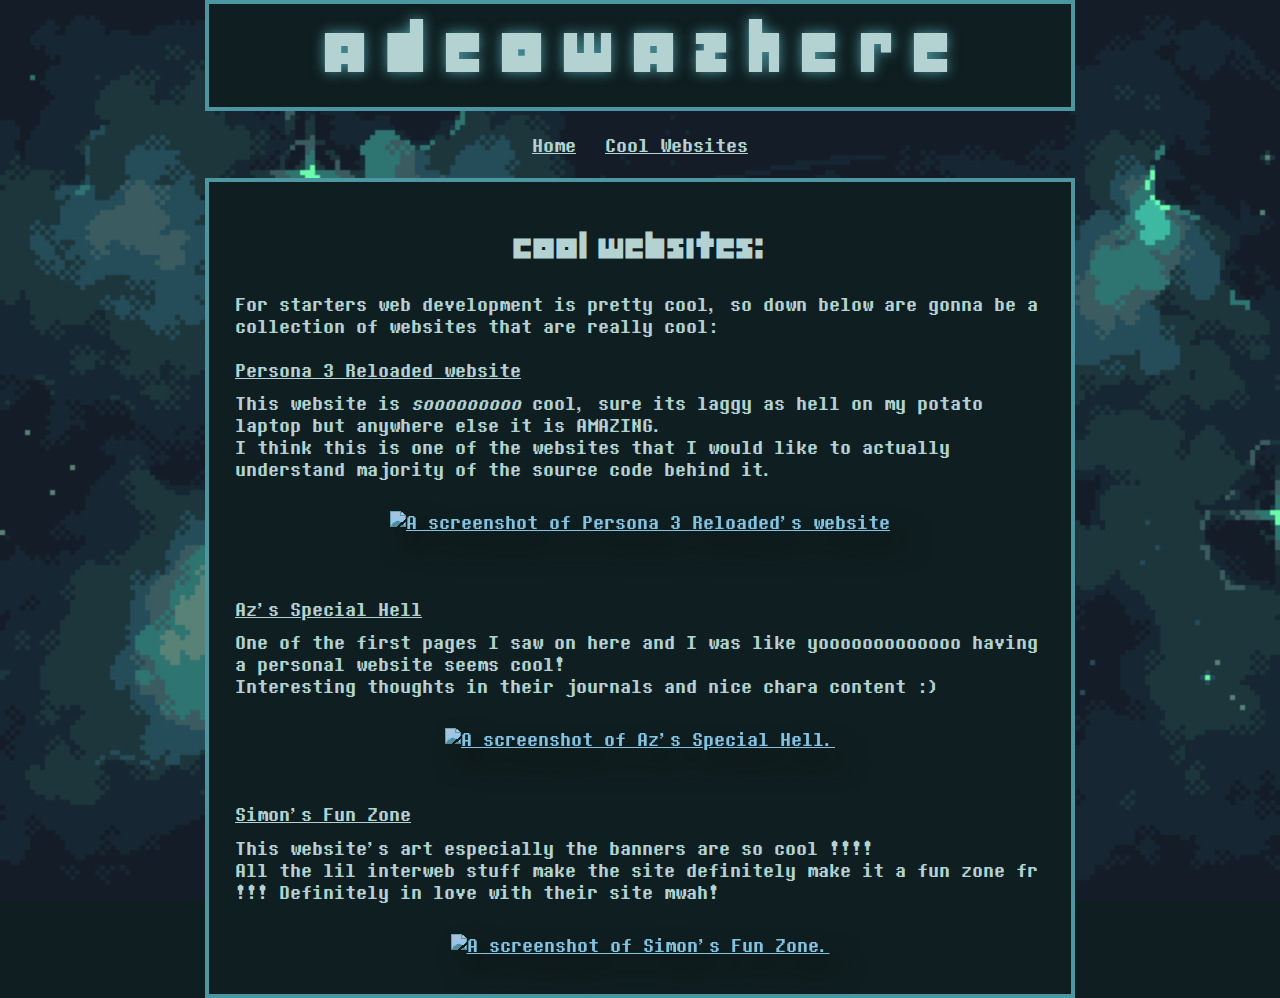
==== cool_websites.html @ b7369834 "Changed name of Interests page to Cool Websites" ====
<!DOCTYPE html>
<html lang="en">
<head>
    <meta charset="UTF-8">
    <meta name="viewport" content="width=device-width, initial-scale=1.0">
    <title>adeo's interests</title>
    <link href="/style.css" rel="stylesheet" type="text/css" media="all">
</head>
<body>
    <nav>
        <header>
            <h1>a d e o w a z h e r e</h1>
        </header>
        <div id="nav-links">
            <a href="/index.html">Home</a> <a href="/cool_websites.html">Cool Websites</a>
        </div>
    </nav>
    <main>
        <h1>cool websites: </h1>
        <p>
            For starters web development is pretty cool, so down below are gonna be a collection of websites that are really cool: <br>
            <br>
            <a href="https://p3re.jp" target="_blank" class="header-links">Persona 3 Reloaded website</a><br>
            This website is <i>sooooooooo</i> cool, sure its laggy as hell on my potato laptop but anywhere else it is AMAZING.<br>
            I think this is one of the websites that I would like to actually understand majority of the source code behind it.<br>
        </p>
        <a href="https://p3re.jp" target="_blank" class="header-links">
            <img src="https://cdn.discordapp.com/attachments/1102951599955005520/1133376622515454052/p3reloaded_website.png" alt="A screenshot of Persona 3 Reloaded's website">
        </a>
        <p>
            <br>
            <a href="https://fallenhuman.neocities.org" target="_blank" class="header-links">Az's Special Hell</a><br>
            One of the first pages I saw on here and I was like yooooooooooooo having a personal website seems cool!<br>
            Interesting thoughts in their journals and nice chara content :&#41;<br>
        </p>
        <a href="https://fallenhuman.neocities.org" target="_blank">
            <img src="https://cdn.discordapp.com/attachments/1102951599955005520/1133380746107682866/fallenhuman_website.png" alt="A screenshot of Az's Special Hell.">
        </a>
        <p>
            <br>
            <a href="https://possum1827.neocities.org" target="_blank" class="header-links">Simon's Fun Zone</a><br>
            This website's art especially the banners are so cool !!!!<br> 
            All the lil interweb stuff make the site definitely make it a fun zone fr !!! Definitely in love with their site mwah!<br>
        </p>
        <a href="https://possum1827.neocities.org" target="_blank">
            <img src="https://cdn.discordapp.com/attachments/1102951599955005520/1133385141553729587/possum1827_website.png" alt="A screenshot of Simon's Fun Zone.">
        </a>
    </main>
</body>
</html>
---- style.css ----
:root {
  --transparent: rgba(0, 0, 0, 0);
  --primary-colour: rgb(75, 150, 160);
  --secondary-colour: rgb(15, 30, 32);
  --text-colour: rgb(180, 210, 210);
  --shadow-colour: rgb(12, 14, 14);
}

@font-face {
  font-family: DLTRN Mono;
  src: url(/fonts/deltarune.ttf);
}

@font-face {
  font-family: DTM Mono;
  src: url(/fonts/DTM-Mono.otf);
}

@keyframes floating {
  0% {
    transform: translate(0, -0.75vh);
  }
  50% {
    transform: translate(0, 0.75vh);
  }
  100% {
    transform: translate(0, -0.75vh);
  }
}

body {
  display: flex;
  flex-direction: column;
  align-items: center;
  margin: 0px;
  font-size: 1.15rem;
  text-align: center;
  font-family: DTM Mono;
  color: var(--text-colour);
  background-image: url(/images/test_bg1.png);
  background-attachment: fixed;
  background-position: center;
  background-repeat: no-repeat;
  background-size: cover;
  background-color: var(--secondary-colour);
}

nav {
  z-index: 999;
}

header {
  width: 90vmin;
  padding: 1.25vw 2vw;
  align-self: center;
  font-size: 2.75vw;
  background-color: var(--secondary-colour);
  border: 0.25rem solid var(--primary-colour);
  text-shadow: 0px 0px 1vmax var(--primary-colour);
}

nav header h1 {
  margin: 0px
}

#nav-links {
  padding: 2.5vmin;
}

#nav-links a {
  padding: 1vmin;
}

#floating-adeo {
  filter: sepia(0) brightness(100%) contrast(100%) saturate(100%) hue-rotate(0deg) 
          drop-shadow(1.5vmax 1.5vmax 0.5vmax var(--shadow-colour));
  animation: floating 5s infinite;
}

#floating-adeo:hover {
  max-width: 70vmin;
}

main {
  width: 90vmin;
  height: auto;
  padding: 2vw;
  align-items: center;
  background-color: var(--secondary-colour);
  border: 0.25rem solid var(--primary-colour);
}

h1 {
  font-family: DLTRN Mono;
}

.header-links {
  display: inline-block;
  margin-bottom: 1.25vh;
}

p {
  width: clamp(45ch, auto, 75ch);
  text-align: left;
}

.notes {
  font-size: 0.9rem;
  font-family: 'Courier New', Courier, monospace;
  font-style: italic;
}

a, a:visited, a:active, a:link {
  color: inherit;
}

img {
  max-width: 70vmin;
  margin: 1vw;
  object-fit: contain;
  image-rendering: pixelated;
  filter: sepia(1) brightness(80%) contrast(85%) saturate(180%) hue-rotate(145deg)
          drop-shadow(1.25vmax 1.25vmax 1vmax var(--shadow-colour));
  transition: max-width 1s;
}

img:hover {
  filter: sepia(0) brightness(100%) contrast(100%) saturate(100%) hue-rotate(0deg) 
          drop-shadow(1.25vmax 1.25vmax 1vmax var(--shadow-colour));
  max-width: 75vmin;
}

::-webkit-scrollbar {
  border: solid var(--primary-colour) 0.25rem;
}

::-webkit-scrollbar {
  width: 1.5vw
}

::-webkit-scrollbar-thumb {
  background: var(--primary-colour)
}
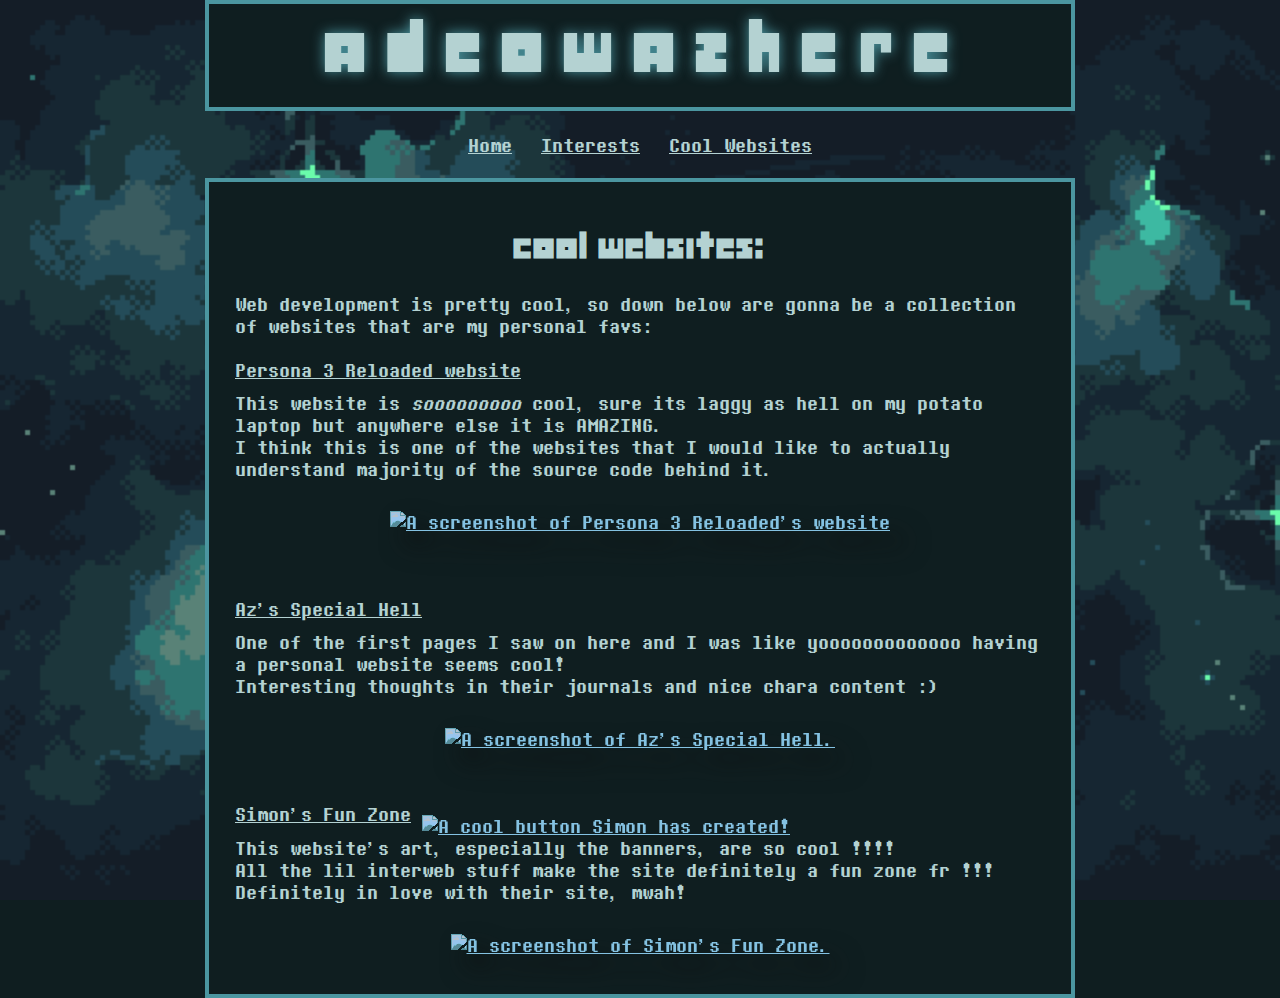
==== commit a005f427: "Started the new Interests section" ====
--- a/cool_websites.html
+++ b/cool_websites.html
@@ -3,7 +3,7 @@
 <head>
     <meta charset="UTF-8">
     <meta name="viewport" content="width=device-width, initial-scale=1.0">
-    <title>adeo's interests</title>
+    <title>adeo's favourite websites</title>
     <link href="/style.css" rel="stylesheet" type="text/css" media="all">
 </head>
 <body>
@@ -12,13 +12,13 @@
             <h1>a d e o w a z h e r e</h1>
         </header>
         <div id="nav-links">
-            <a href="/index.html">Home</a> <a href="/cool_websites.html">Cool Websites</a>
+            <a href="/index.html">Home</a> <a href="/interests.html">Interests</a> <a href="/cool_websites.html">Cool Websites</a>
         </div>
     </nav>
     <main>
         <h1>cool websites: </h1>
         <p>
-            For starters web development is pretty cool, so down below are gonna be a collection of websites that are really cool: <br>
+            Web development is pretty cool, so down below are gonna be a collection of websites that are my personal favs: <br>
             <br>
             <a href="https://p3re.jp" target="_blank" class="header-links">Persona 3 Reloaded website</a><br>
             This website is <i>sooooooooo</i> cool, sure its laggy as hell on my potato laptop but anywhere else it is AMAZING.<br>
@@ -38,9 +38,12 @@
         </a>
         <p>
             <br>
-            <a href="https://possum1827.neocities.org" target="_blank" class="header-links">Simon's Fun Zone</a><br>
-            This website's art especially the banners are so cool !!!!<br> 
-            All the lil interweb stuff make the site definitely make it a fun zone fr !!! Definitely in love with their site mwah!<br>
+            <a href="https://possum1827.neocities.org" target="_blank" class="header-links">Simon's Fun Zone</a>
+            <a href="https://possum1827.neocities.org/" class="header-links" target="_blank">
+                <img src="https://possum1827.neocities.org/me%20when%20assets/simonsfunzone.gif" id="simons-button" alt="A cool button Simon has created!">
+            </a><br>
+            This website's art, especially the banners, are so cool !!!!<br> 
+            All the lil interweb stuff make the site definitely a fun zone fr !!! Definitely in love with their site, mwah!<br>
         </p>
         <a href="https://possum1827.neocities.org" target="_blank">
             <img src="https://cdn.discordapp.com/attachments/1102951599955005520/1133385141553729587/possum1827_website.png" alt="A screenshot of Simon's Fun Zone.">
--- a/style.css
+++ b/style.css
@@ -130,6 +130,19 @@
   max-width: 75vmin;
 }
 
+#simons-button, #simons-button:hover {
+  position: relative;
+  top: 1.25vh;
+  margin: 0px;
+  filter: sepia(1) brightness(80%) contrast(85%) saturate(180%) hue-rotate(145deg)
+          drop-shadow(0px 0px 0px var(--shadow-colour));
+}
+
+#simons-button:hover {
+  filter: sepia(0) brightness(100%) contrast(100%) saturate(100%) hue-rotate(0deg) 
+          drop-shadow(0px 0px 0px var(--shadow-colour));
+}
+
 ::-webkit-scrollbar {
   border: solid var(--primary-colour) 0.25rem;
 }
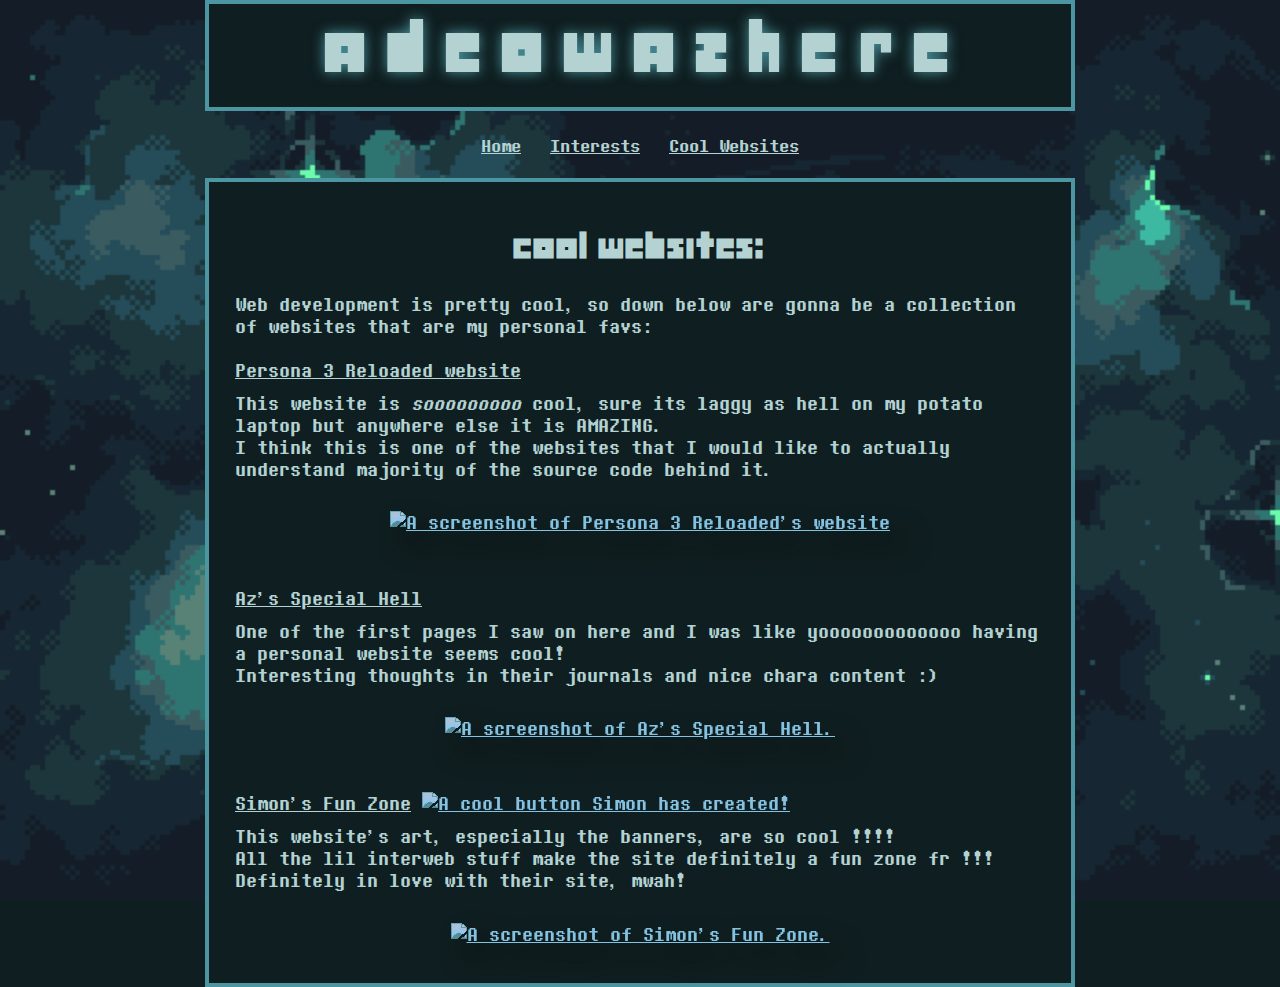
==== commit 9932df10: "Fixed link sizing" ====
--- a/cool_websites.html
+++ b/cool_websites.html
@@ -20,16 +20,16 @@
         <p>
             Web development is pretty cool, so down below are gonna be a collection of websites that are my personal favs: <br>
             <br>
-            <a href="https://p3re.jp" target="_blank" class="header-links">Persona 3 Reloaded website</a><br>
+            <a href="https://p3re.jp" target="_blank" class="title-links">Persona 3 Reloaded website</a><br>
             This website is <i>sooooooooo</i> cool, sure its laggy as hell on my potato laptop but anywhere else it is AMAZING.<br>
             I think this is one of the websites that I would like to actually understand majority of the source code behind it.<br>
         </p>
-        <a href="https://p3re.jp" target="_blank" class="header-links">
+        <a href="https://p3re.jp" target="_blank">
             <img src="https://cdn.discordapp.com/attachments/1102951599955005520/1133376622515454052/p3reloaded_website.png" alt="A screenshot of Persona 3 Reloaded's website">
         </a>
         <p>
             <br>
-            <a href="https://fallenhuman.neocities.org" target="_blank" class="header-links">Az's Special Hell</a><br>
+            <a href="https://fallenhuman.neocities.org" target="_blank" class="title-links">Az's Special Hell</a><br>
             One of the first pages I saw on here and I was like yooooooooooooo having a personal website seems cool!<br>
             Interesting thoughts in their journals and nice chara content :&#41;<br>
         </p>
@@ -38,8 +38,8 @@
         </a>
         <p>
             <br>
-            <a href="https://possum1827.neocities.org" target="_blank" class="header-links">Simon's Fun Zone</a>
-            <a href="https://possum1827.neocities.org/" class="header-links" target="_blank">
+            <a href="https://possum1827.neocities.org" target="_blank" class="title-links">Simon's Fun Zone</a>
+            <a href="https://possum1827.neocities.org/" target="_blank">
                 <img src="https://possum1827.neocities.org/me%20when%20assets/simonsfunzone.gif" id="simons-button" alt="A cool button Simon has created!">
             </a><br>
             This website's art, especially the banners, are so cool !!!!<br> 
--- a/style.css
+++ b/style.css
@@ -33,7 +33,7 @@
   flex-direction: column;
   align-items: center;
   margin: 0px;
-  font-size: 1.15rem;
+  font-size: 1.15em;
   text-align: center;
   font-family: DTM Mono;
   color: var(--text-colour);
@@ -69,6 +69,7 @@
 
 #nav-links a {
   padding: 1vmin;
+  font-size: 1.35vmax;
 }
 
 #floating-adeo {
@@ -84,7 +85,7 @@
 main {
   width: 90vmin;
   height: auto;
-  padding: 2vw;
+  padding: 2vmax;
   align-items: center;
   background-color: var(--secondary-colour);
   border: 0.25rem solid var(--primary-colour);
@@ -94,7 +95,7 @@
   font-family: DLTRN Mono;
 }
 
-.header-links {
+.title-links {
   display: inline-block;
   margin-bottom: 1.25vh;
 }
@@ -105,7 +106,7 @@
 }
 
 .notes {
-  font-size: 0.9rem;
+  font-size: 0.9em;
   font-family: 'Courier New', Courier, monospace;
   font-style: italic;
 }
@@ -130,9 +131,7 @@
   max-width: 75vmin;
 }
 
-#simons-button, #simons-button:hover {
-  position: relative;
-  top: 1.25vh;
+#simons-button {
   margin: 0px;
   filter: sepia(1) brightness(80%) contrast(85%) saturate(180%) hue-rotate(145deg)
           drop-shadow(0px 0px 0px var(--shadow-colour));
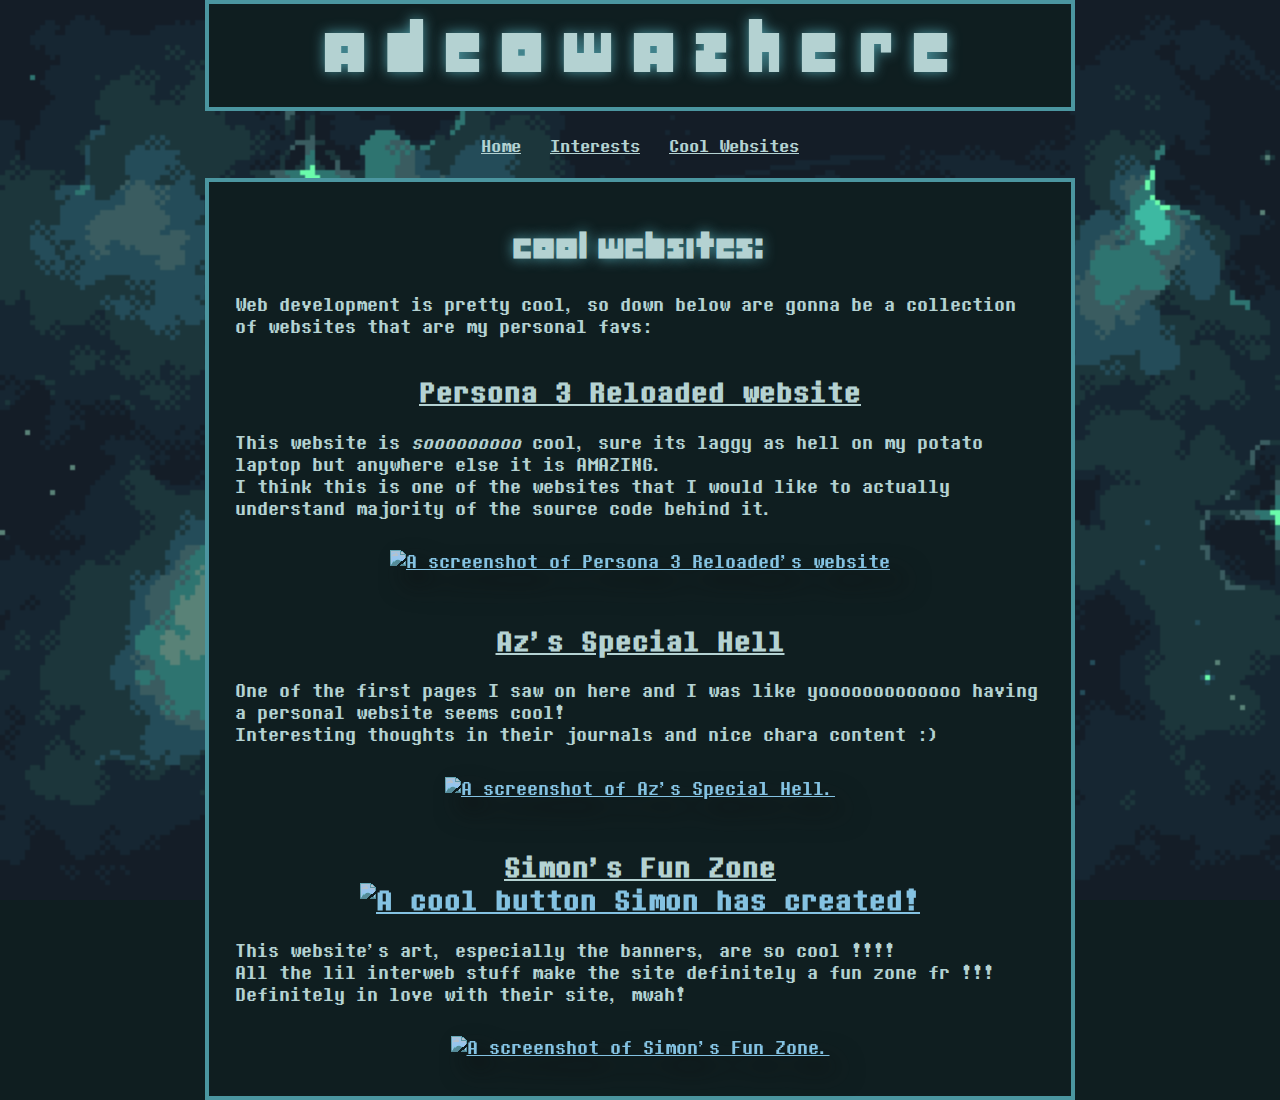
==== commit f5d68c4d: "Changed the format of Cool Websites page" ====
--- a/cool_websites.html
+++ b/cool_websites.html
@@ -19,29 +19,34 @@
         <h1>cool websites: </h1>
         <p>
             Web development is pretty cool, so down below are gonna be a collection of websites that are my personal favs: <br>
-            <br>
-            <a href="https://p3re.jp" target="_blank" class="title-links">Persona 3 Reloaded website</a><br>
+        </p>
+        <h2>
+            <a href="https://p3re.jp" target="_blank">Persona 3 Reloaded website</a><br>
+        </h2>
+        <p>
             This website is <i>sooooooooo</i> cool, sure its laggy as hell on my potato laptop but anywhere else it is AMAZING.<br>
             I think this is one of the websites that I would like to actually understand majority of the source code behind it.<br>
         </p>
         <a href="https://p3re.jp" target="_blank">
             <img src="https://cdn.discordapp.com/attachments/1102951599955005520/1133376622515454052/p3reloaded_website.png" alt="A screenshot of Persona 3 Reloaded's website">
         </a>
+        <h2>
+            <a href="https://fallenhuman.neocities.org" target="_blank">Az's Special Hell</a><br>
+        </h2>
         <p>
-            <br>
-            <a href="https://fallenhuman.neocities.org" target="_blank" class="title-links">Az's Special Hell</a><br>
             One of the first pages I saw on here and I was like yooooooooooooo having a personal website seems cool!<br>
             Interesting thoughts in their journals and nice chara content :&#41;<br>
         </p>
         <a href="https://fallenhuman.neocities.org" target="_blank">
             <img src="https://cdn.discordapp.com/attachments/1102951599955005520/1133380746107682866/fallenhuman_website.png" alt="A screenshot of Az's Special Hell.">
         </a>
-        <p>
-            <br>
-            <a href="https://possum1827.neocities.org" target="_blank" class="title-links">Simon's Fun Zone</a>
+        <h2>
+            <a href="https://possum1827.neocities.org" target="_blank">Simon's Fun Zone</a>
             <a href="https://possum1827.neocities.org/" target="_blank">
                 <img src="https://possum1827.neocities.org/me%20when%20assets/simonsfunzone.gif" id="simons-button" alt="A cool button Simon has created!">
             </a><br>
+        </h2>
+        <p>
             This website's art, especially the banners, are so cool !!!!<br> 
             All the lil interweb stuff make the site definitely a fun zone fr !!! Definitely in love with their site, mwah!<br>
         </p>
--- a/style.css
+++ b/style.css
@@ -56,7 +56,6 @@
   font-size: 2.75vw;
   background-color: var(--secondary-colour);
   border: 0.25rem solid var(--primary-colour);
-  text-shadow: 0px 0px 1vmax var(--primary-colour);
 }
 
 nav header h1 {
@@ -93,6 +92,11 @@
 
 h1 {
   font-family: DLTRN Mono;
+  text-shadow: 0px 0px 1vmax var(--primary-colour);
+}
+
+h2 {
+  margin-top: 3vmax;
 }
 
 .title-links {
@@ -107,6 +111,7 @@
 
 .notes {
   font-size: 0.9em;
+  text-align: center;
   font-family: 'Courier New', Courier, monospace;
   font-style: italic;
 }
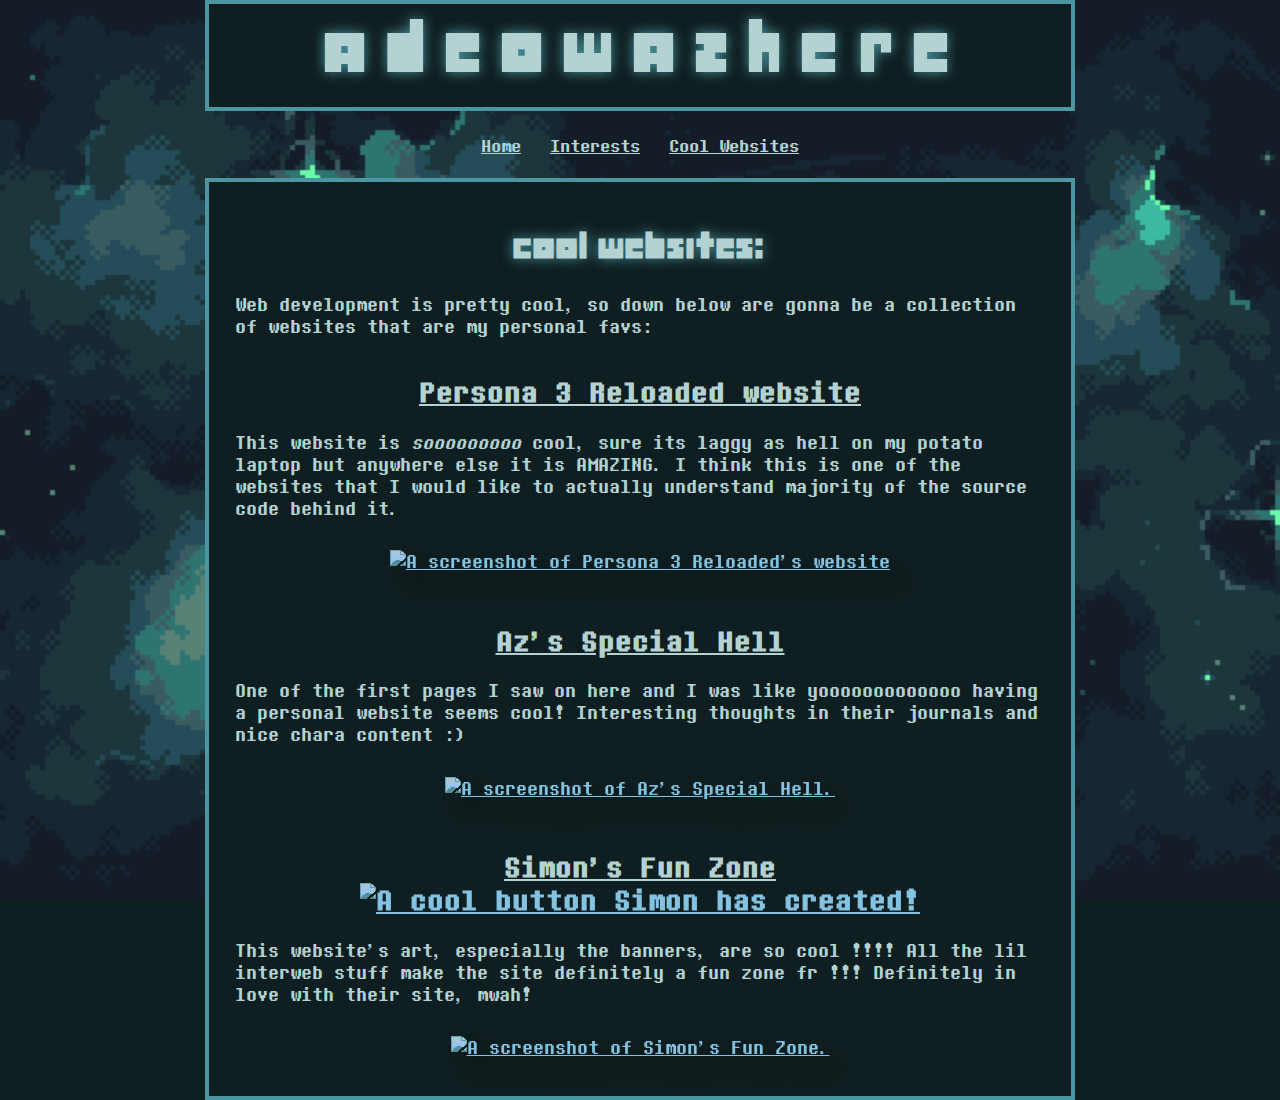
==== commit a0fabdb4: "Removed unecessary breaks in text" ====
--- a/cool_websites.html
+++ b/cool_websites.html
@@ -18,24 +18,24 @@
     <main>
         <h1>cool websites: </h1>
         <p>
-            Web development is pretty cool, so down below are gonna be a collection of websites that are my personal favs: <br>
+            Web development is pretty cool, so down below are gonna be a collection of websites that are my personal favs: 
         </p>
         <h2>
-            <a href="https://p3re.jp" target="_blank">Persona 3 Reloaded website</a><br>
+            <a href="https://p3re.jp" target="_blank">Persona 3 Reloaded website</a>
         </h2>
         <p>
-            This website is <i>sooooooooo</i> cool, sure its laggy as hell on my potato laptop but anywhere else it is AMAZING.<br>
-            I think this is one of the websites that I would like to actually understand majority of the source code behind it.<br>
+            This website is <i>sooooooooo</i> cool, sure its laggy as hell on my potato laptop but anywhere else it is AMAZING.
+            I think this is one of the websites that I would like to actually understand majority of the source code behind it.
         </p>
         <a href="https://p3re.jp" target="_blank">
             <img src="https://cdn.discordapp.com/attachments/1102951599955005520/1133376622515454052/p3reloaded_website.png" alt="A screenshot of Persona 3 Reloaded's website">
         </a>
         <h2>
-            <a href="https://fallenhuman.neocities.org" target="_blank">Az's Special Hell</a><br>
+            <a href="https://fallenhuman.neocities.org" target="_blank">Az's Special Hell</a>
         </h2>
         <p>
-            One of the first pages I saw on here and I was like yooooooooooooo having a personal website seems cool!<br>
-            Interesting thoughts in their journals and nice chara content :&#41;<br>
+            One of the first pages I saw on here and I was like yooooooooooooo having a personal website seems cool!
+            Interesting thoughts in their journals and nice chara content :&#41;
         </p>
         <a href="https://fallenhuman.neocities.org" target="_blank">
             <img src="https://cdn.discordapp.com/attachments/1102951599955005520/1133380746107682866/fallenhuman_website.png" alt="A screenshot of Az's Special Hell.">
@@ -44,11 +44,11 @@
             <a href="https://possum1827.neocities.org" target="_blank">Simon's Fun Zone</a>
             <a href="https://possum1827.neocities.org/" target="_blank">
                 <img src="https://possum1827.neocities.org/me%20when%20assets/simonsfunzone.gif" id="simons-button" alt="A cool button Simon has created!">
-            </a><br>
+            </a>
         </h2>
         <p>
-            This website's art, especially the banners, are so cool !!!!<br> 
-            All the lil interweb stuff make the site definitely a fun zone fr !!! Definitely in love with their site, mwah!<br>
+            This website's art, especially the banners, are so cool !!!! 
+            All the lil interweb stuff make the site definitely a fun zone fr !!! Definitely in love with their site, mwah!
         </p>
         <a href="https://possum1827.neocities.org" target="_blank">
             <img src="https://cdn.discordapp.com/attachments/1102951599955005520/1133385141553729587/possum1827_website.png" alt="A screenshot of Simon's Fun Zone.">
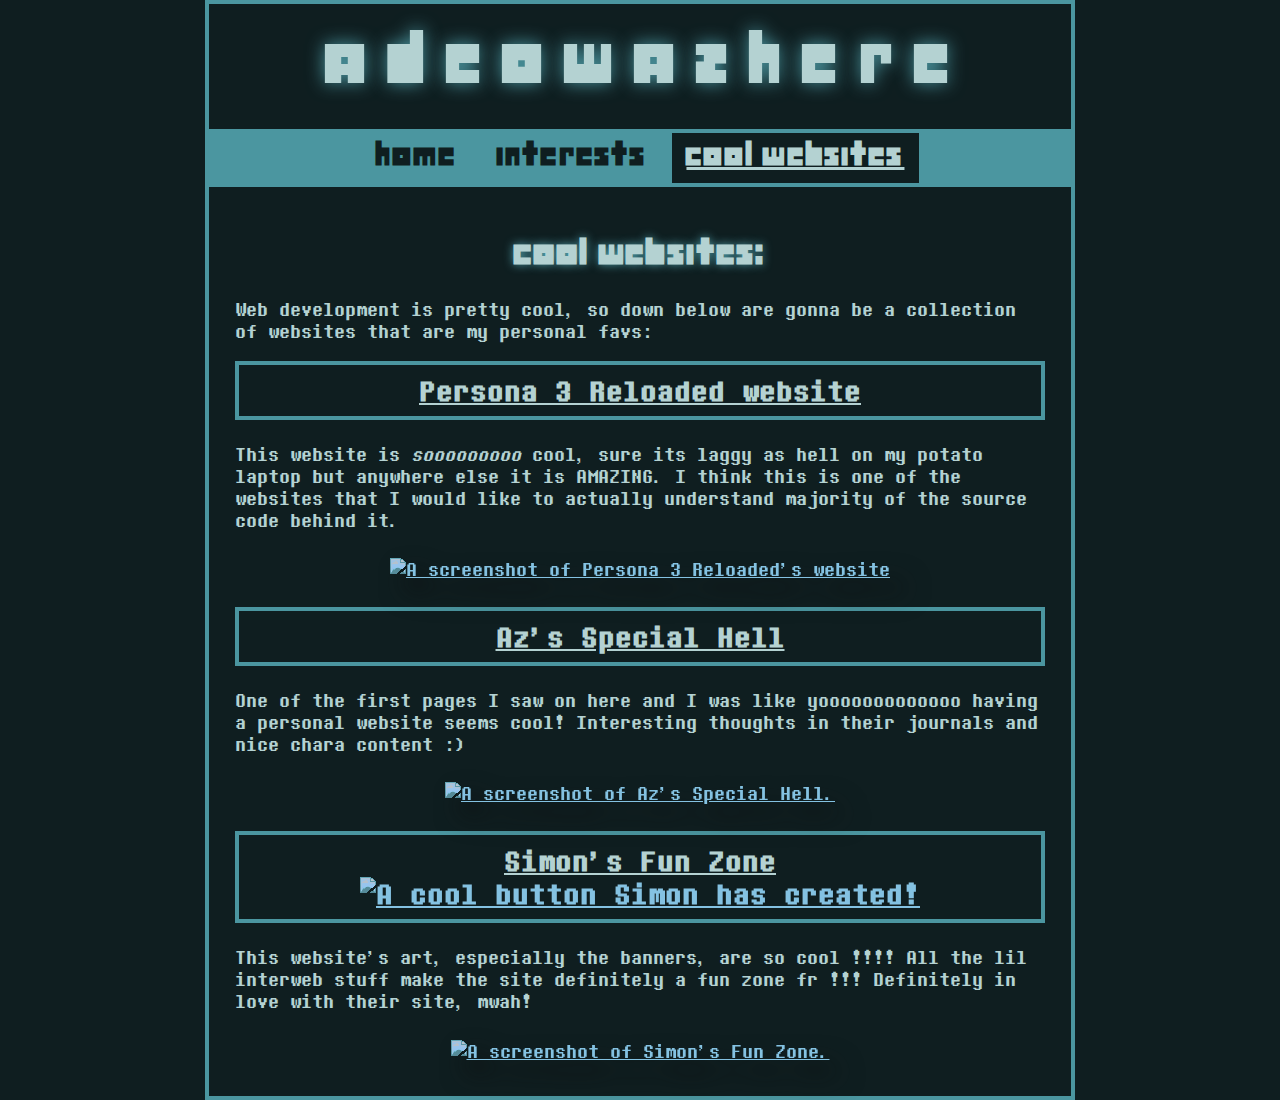
==== commit 1a193a46: "Added background then edited navbar" ====
--- a/cool_websites.html
+++ b/cool_websites.html
@@ -12,7 +12,7 @@
             <h1>a d e o w a z h e r e</h1>
         </header>
         <div id="nav-links">
-            <a href="/index.html">Home</a> <a href="/interests.html">Interests</a> <a href="/cool_websites.html">Cool Websites</a>
+            <a href="/index.html">Home</a> <a href="/interests.html">Interests</a> <a href="/cool_websites.html" id="current-page">Cool Websites</a>
         </div>
     </nav>
     <main>
--- a/style.css
+++ b/style.css
@@ -16,15 +16,27 @@
   src: url(/fonts/DTM-Mono.otf);
 }
 
+@keyframes currentPage {
+  0% {
+    color: var(--secondary-colour);
+    background-color: var(--primary-colour);
+  }
+
+  100% {
+    color: var(--text-colour);
+    background-color: var(--secondary-colour);
+  }
+}
+
 @keyframes floating {
   0% {
-    transform: translate(0, -0.75vh);
+    transform: translate(0, -1vh);
   }
   50% {
-    transform: translate(0, 0.75vh);
+    transform: translate(0, 1vh);
   }
   100% {
-    transform: translate(0, -0.75vh);
+    transform: translate(0, -1vh);
   }
 }
 
@@ -37,11 +49,11 @@
   text-align: center;
   font-family: DTM Mono;
   color: var(--text-colour);
-  background-image: url(/images/test_bg1.png);
-  background-attachment: fixed;
-  background-position: center;
+  background-image: url(/images/test_bg-min.png);
   background-repeat: no-repeat;
   background-size: cover;
+  background-position: center;
+  background-attachment: fixed;
   background-color: var(--secondary-colour);
 }
 
@@ -51,7 +63,7 @@
 
 header {
   width: 90vmin;
-  padding: 1.25vw 2vw;
+  padding: 3vh 2vw;
   align-self: center;
   font-size: 2.75vw;
   background-color: var(--secondary-colour);
@@ -63,12 +75,36 @@
 }
 
 #nav-links {
-  padding: 2.5vmin;
+  overflow: hidden;
+  width: 90vmin;
+  padding: 0.5em 2vw;
+  align-self: center;
+  background-color: var(--primary-colour);
+  border: 0.25rem solid var(--primary-colour);
+  border-bottom: none;
+  border-top: none;
 }
 
 #nav-links a {
-  padding: 1vmin;
-  font-size: 1.35vmax;
+  padding: 0.45em;
+  text-align: center;
+  font-size: 1.75em;
+  font-weight: bold;
+  font-family: DLTRN Mono;
+  color: var(--secondary-colour);
+  text-decoration-color: var(--transparent);
+  transition: text-decoration-color 0.25s;
+}
+
+#nav-links a:hover {
+  text-decoration-color: var(--secondary-colour);
+}
+
+#nav-links #current-page {
+  color: var(--text-colour);
+  background-color: var(--secondary-colour);
+  text-decoration: underline;
+  animation: currentPage 1s forwards;
 }
 
 #floating-adeo {
@@ -84,7 +120,7 @@
 main {
   width: 90vmin;
   height: auto;
-  padding: 2vmax;
+  padding: 2vw;
   align-items: center;
   background-color: var(--secondary-colour);
   border: 0.25rem solid var(--primary-colour);
@@ -92,16 +128,13 @@
 
 h1 {
   font-family: DLTRN Mono;
-  text-shadow: 0px 0px 1vmax var(--primary-colour);
+  text-shadow: 0px 0px 0.25em var(--primary-colour);
 }
 
 h2 {
-  margin-top: 3vmax;
-}
-
-.title-links {
-  display: inline-block;
-  margin-bottom: 1.25vh;
+  padding: 1vh;
+  margin-top: 2vh;
+  border: 0.25rem solid var(--primary-colour);
 }
 
 p {
@@ -122,7 +155,7 @@
 
 img {
   max-width: 70vmin;
-  margin: 1vw;
+  margin: 1vh;
   object-fit: contain;
   image-rendering: pixelated;
   filter: sepia(1) brightness(80%) contrast(85%) saturate(180%) hue-rotate(145deg)
@@ -147,6 +180,10 @@
           drop-shadow(0px 0px 0px var(--shadow-colour));
 }
 
+::selection {
+  background-color: var(--primary-colour);
+}
+
 ::-webkit-scrollbar {
   border: solid var(--primary-colour) 0.25rem;
 }
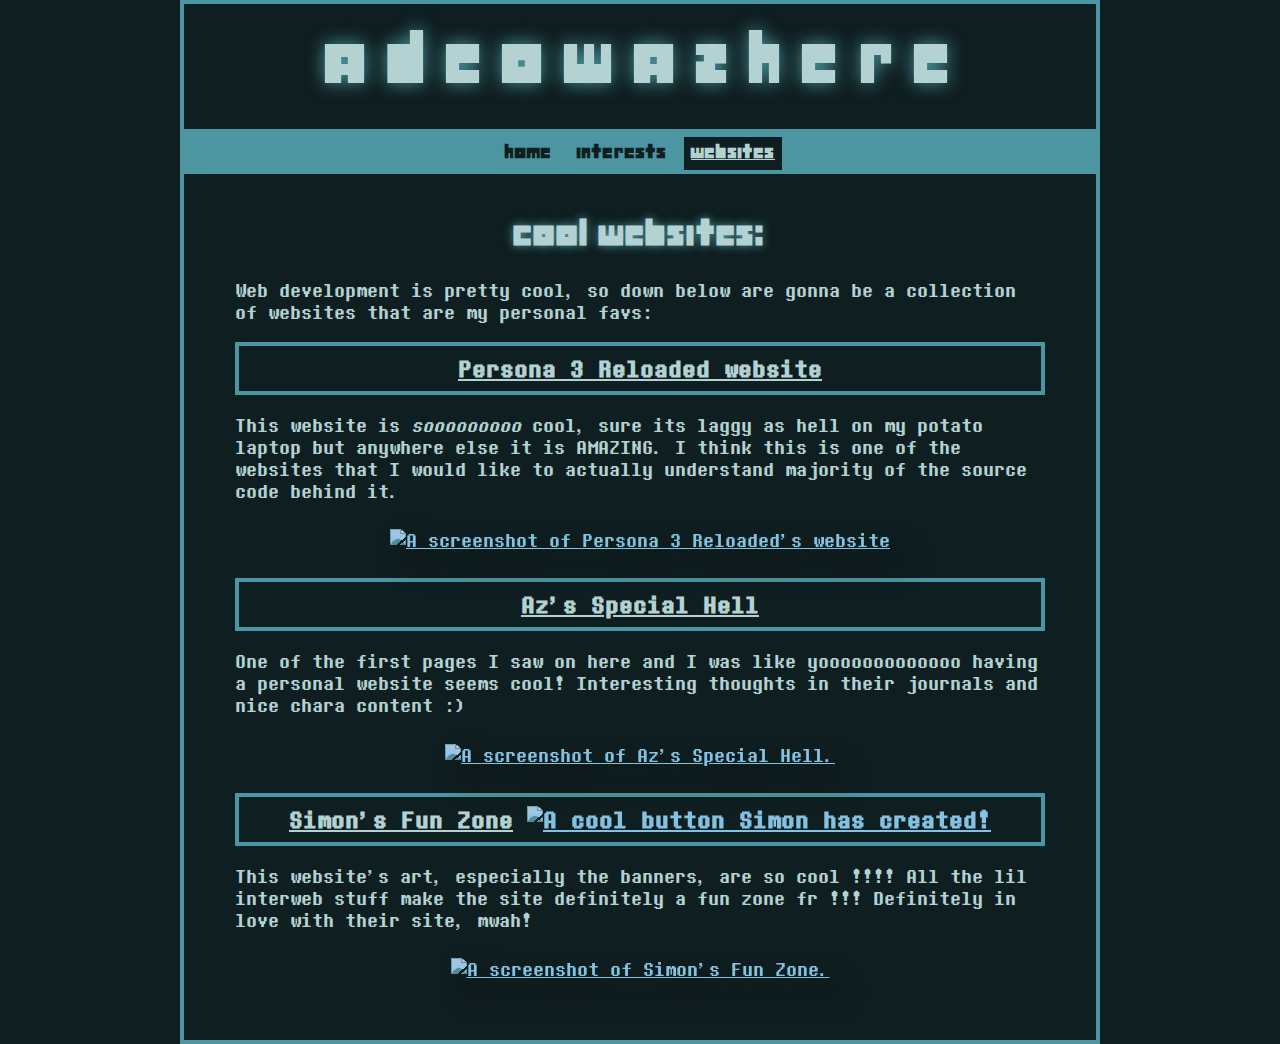
==== commit 808680e4: "Minor tweaks" ====
--- a/cool_websites.html
+++ b/cool_websites.html
@@ -12,7 +12,7 @@
             <h1>a d e o w a z h e r e</h1>
         </header>
         <div id="nav-links">
-            <a href="/index.html">Home</a> <a href="/interests.html">Interests</a> <a href="/cool_websites.html" id="current-page">Cool Websites</a>
+            <a href="/index.html">Home</a> <a href="/interests.html">Interests</a> <a href="/cool_websites.html" id="current-page">Websites</a>
         </div>
     </nav>
     <main>
--- a/style.css
+++ b/style.css
@@ -30,13 +30,13 @@
 
 @keyframes floating {
   0% {
-    transform: translate(0, -1vh);
+    transform: translate(0, -0.75vh);
   }
   50% {
-    transform: translate(0, 1vh);
+    transform: translate(0, 0.75vh);
   }
   100% {
-    transform: translate(0, -1vh);
+    transform: translate(0, -0.75vh);
   }
 }
 
@@ -63,7 +63,7 @@
 
 header {
   width: 90vmin;
-  padding: 3vh 2vw;
+  padding: 3vh 4vw;
   align-self: center;
   font-size: 2.75vw;
   background-color: var(--secondary-colour);
@@ -77,7 +77,7 @@
 #nav-links {
   overflow: hidden;
   width: 90vmin;
-  padding: 0.5em 2vw;
+  padding: 0.375em 4vw;
   align-self: center;
   background-color: var(--primary-colour);
   border: 0.25rem solid var(--primary-colour);
@@ -86,14 +86,14 @@
 }
 
 #nav-links a {
-  padding: 0.45em;
+  padding: 0.35em;
   text-align: center;
-  font-size: 1.75em;
+  font-size: 1.05em;
   font-weight: bold;
   font-family: DLTRN Mono;
   color: var(--secondary-colour);
   text-decoration-color: var(--transparent);
-  transition: text-decoration-color 0.25s;
+  transition: text-decoration-color 0.75s;
 }
 
 #nav-links a:hover {
@@ -120,7 +120,8 @@
 main {
   width: 90vmin;
   height: auto;
-  padding: 2vw;
+  padding: 4vw;
+  padding-top: 2.25vh;
   align-items: center;
   background-color: var(--secondary-colour);
   border: 0.25rem solid var(--primary-colour);
@@ -134,6 +135,7 @@
 h2 {
   padding: 1vh;
   margin-top: 2vh;
+  font-size: 1.25em;
   border: 0.25rem solid var(--primary-colour);
 }
 
